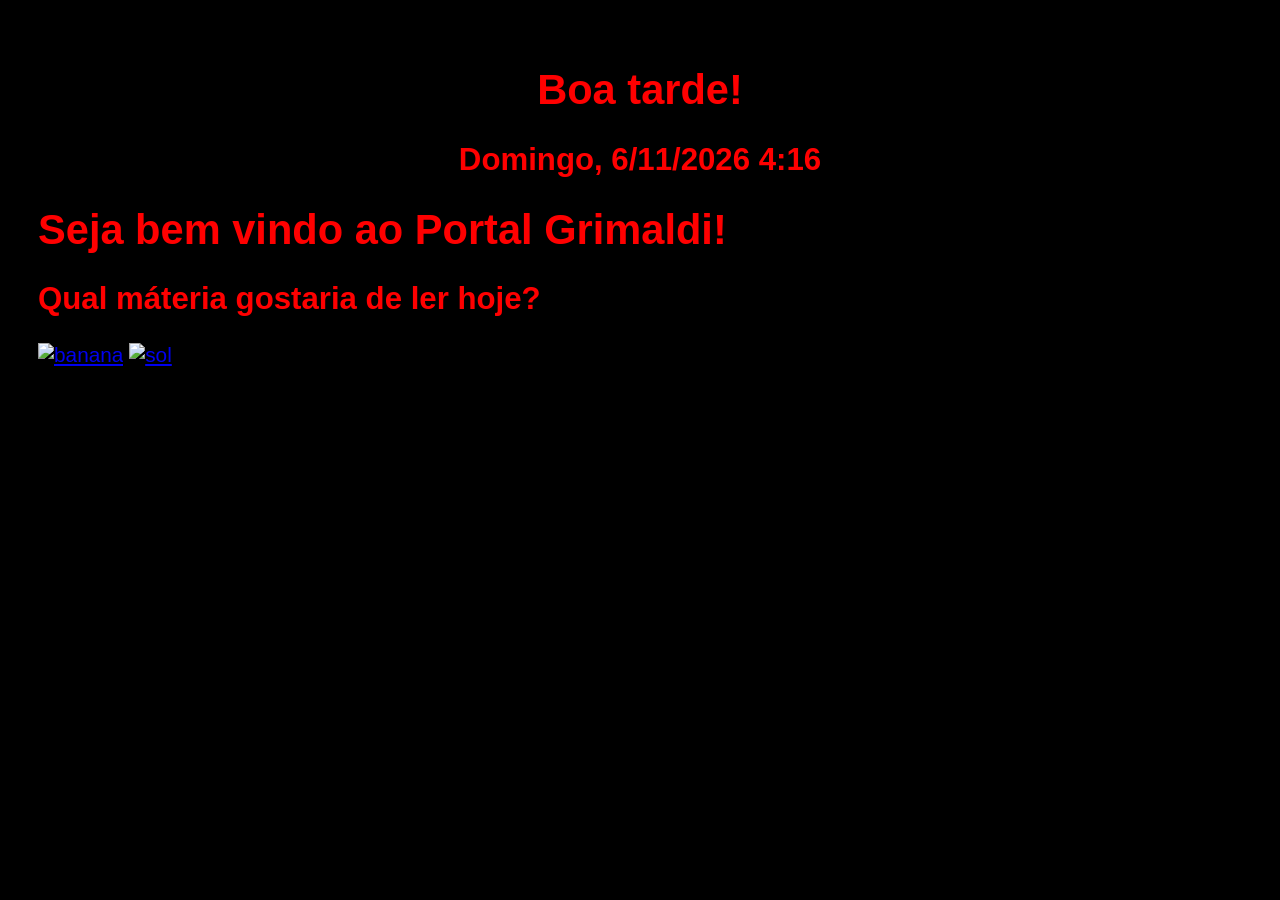
==== portal.html @ 4fb66079 "Rename portal.html.html to portal.html" ====
<!DOCTYPE html>
<html lang="pt-br">
<head>
    <meta charset="UTF-8">
    <meta name="viewport" content="width=device-width, initial-scale=1.0">
    <link rel="stylesheet" href="style.css">
    <title>Portal Grimaldi</title>
</head>
<body>
    <div id="head" style="text-align: center;"></div>
    <h1>Seja bem vindo ao Portal Grimaldi!</h1>
    <h2>Qual máteria gostaria de ler hoje?</h2>
    <div id="imagens">
        <a href="jornal1.html"><img src="data/banana.jpg" alt="banana" id="img1"></a>
        <a href="jornal2.html"><img src="data/sol.jpg" alt="sol" id="img2"></a>
    </div>
    <script>
            var today = new Date()
            var hour = today.getHours()
            var minutes = today.getMinutes()
            var day = today.getDay()
            if (minutes <10){
                minutes = "0" + minutes
            }
            var head = window.document.getElementById("head")
            var strday = ""
            if (hour >= 6 && hour <= 12){
                head.innerHTML = "<h1>Bom dia!</h1>"
            }else if (hour < 18){
                head.innerHTML = "<h1>Boa tarde!</h1>"
            }else{
                head.innerHTML = "<h1>Boa noite</h1>"
            }
            switch(day){
                case 0:
                    strday = "Domingo"
                    break
                case 1:
                    strday = "Segunda-feira"
                    break
                case 2:
                    strday = "Terça-feira"
                    break
                case 3: 
                    strday = "Quarta-feira"
                    break
                case 4:
                    strday = "Quinta-feira"
                    break
                case 5:
                    strday = "Sexta-feira"
                    break
                case 6:
                    strday = "Sábado"
                    break
                default: 
                    strday = "Unspected day!"
                    break
            }
            head.innerHTML += `<h2>${strday}, ${today.getDate()}/${today.getMonth()}/${today.getFullYear()} ${hour}:${minutes} </h2> `

    </script>
</body>
</html>
---- style.css ----
@charset "UTF-8";

body{
    height: 100%;
    font-family: Arial, Helvetica, sans-serif;
    background-color: black;
    color: white;
    padding: 30px;
    font-size: 1.3em;
    
}

p{
    font-size: 1em;
}

h1, h2, h3{
    color: red;
}




#name {
    font-size: 1.5em;
}

#about{
    height: 300px;
    background-color: rgb(8, 8, 8);
    cursor: pointer;
    transition: transform 0.2s ease;
    padding: 0px;
    border-radius: 5px;
}

.project{
    height: 180px;
    width: 800px;
    background-color: rgb(8, 8, 8);
    text-align: center;
    margin: auto;
    display: flex;
    gap: 15px;
}

.proj{
    width: 50%;
}
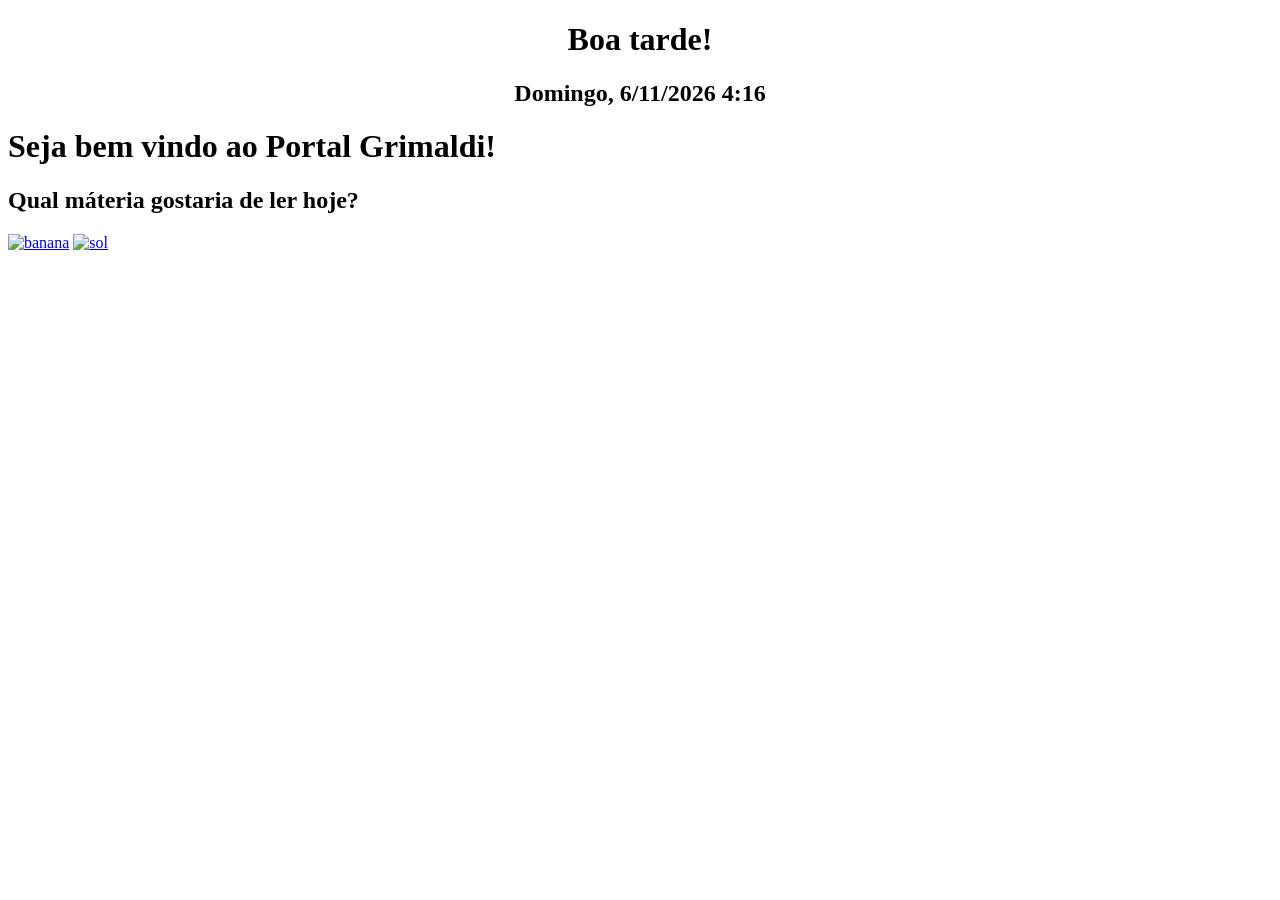
==== commit 2906b80b: "Update portal.html" ====
--- a/portal.html
+++ b/portal.html
@@ -3,7 +3,7 @@
 <head>
     <meta charset="UTF-8">
     <meta name="viewport" content="width=device-width, initial-scale=1.0">
-    <link rel="stylesheet" href="style.css">
+    <link rel="stylesheet" href="estilo.css">
     <title>Portal Grimaldi</title>
 </head>
 <body>
